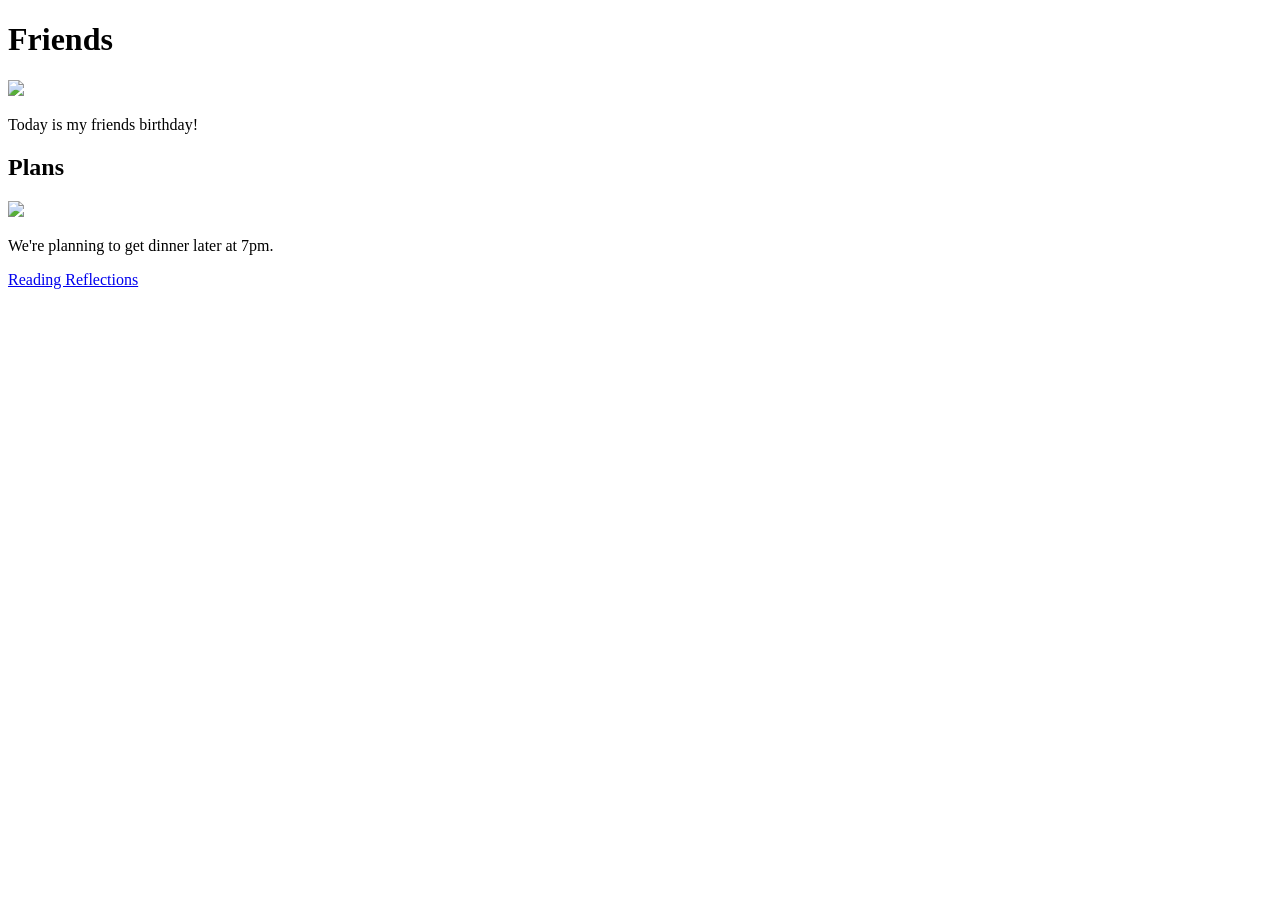
==== Victoria Qu Class Folder/index.html @ d37e05fb "Add files via upload" ====
<!DOCTYPE html>
<html>
<head>
    <title>Victoria's Portfolio</title>
</head>
<body>
    <h1>Friends</h1>
    <img src="https://kittencoalition.org/wp-content/uploads/BLOG_featured-image_tube-feeding_10-3-2023.jpg">
    <p>Today is my friends birthday!</p>
    <h2>Plans</h2>
    <img src="/Users/hunterstudent/Downloads/cat.jpg" width="200">
    <p>We're planning to get dinner later at 7pm.</p>
    <a href="readings.html">Reading Reflections</a>
</body>
</html>
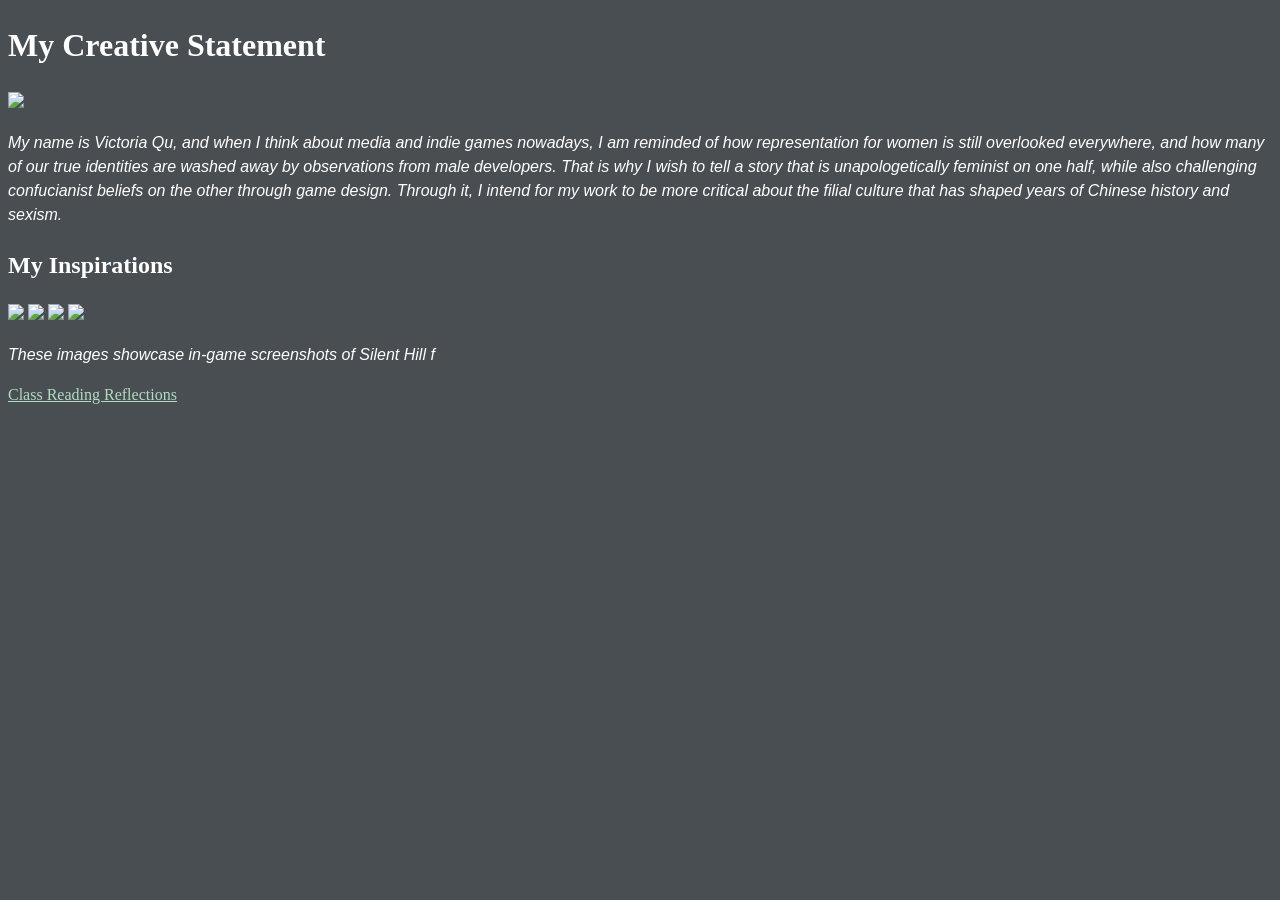
==== commit b90b7b1d: "Add files via upload" ====
--- a/Victoria Qu Class Folder/index.html
+++ b/Victoria Qu Class Folder/index.html
@@ -2,14 +2,18 @@
 <html>
 <head>
     <title>Victoria's Portfolio</title>
+    <link rel="stylesheet" href="style.css">
 </head>
 <body>
-    <h1>Friends</h1>
-    <img src="https://kittencoalition.org/wp-content/uploads/BLOG_featured-image_tube-feeding_10-3-2023.jpg">
-    <p>Today is my friends birthday!</p>
-    <h2>Plans</h2>
-    <img src="/Users/hunterstudent/Downloads/cat.jpg" width="200">
-    <p>We're planning to get dinner later at 7pm.</p>
-    <a href="readings.html">Reading Reflections</a>
+    <h1>My Creative Statement</h1>
+    <img src="https://www.digitaltrends.com/tachyon/2025/03/Silent-Hill-f-1.jpg" width="1000">
+    <p>My name is Victoria Qu, and when I think about media and indie games nowadays, I am reminded of how representation for women is still overlooked everywhere, and how many of our true identities are washed away by observations from male developers. That is why I wish to tell a story that is unapologetically feminist on one half, while also challenging confucianist beliefs on the other through game design. Through it, I intend for my work to be more critical about the filial culture that has shaped years of Chinese history and sexism.</p>
+    <h2>My Inspirations</h2>
+    <img src="https://www.pluggedin.com/wp-content/uploads/2025/10/web-topper-92-1024x587.jpg" width="600">
+    <img src="https://www.meer.com/attachments/99c45ca1d099941206c9050fa5c7c0c537a01746/store/fill/1090/613/575e3759400dd940973795c472df6d75a72cf3d867ef0d5d8ec94ab2d77b/Developed-by-NeoBards-Entertainment-and-published-by-Konami-Digital-Entertainment-Silent-Hill-f.jpg" width="600">
+    <img src="https://npr.brightspotcdn.com/dims3/default/strip/false/crop/3840x2160+0+0/resize/1100/quality/50/format/jpeg/?url=http%3A%2F%2Fnpr-brightspot.s3.amazonaws.com%2F86%2F2b%2F62c9fca745729893c86c51c9d4d9%2Fscreenshot08.jpg" width="600">
+    <img src="https://www.slantmagazine.com/wp-content/uploads/2025/09/silenthillf-720x480.jpg" width="600">
+    <p>These images showcase in-game screenshots of Silent Hill f</p>
+    <a href="readings.html">Class Reading Reflections</a>
 </body>
 </html>
--- a/Victoria Qu Class Folder/style.css
+++ b/Victoria Qu Class Folder/style.css
@@ -0,0 +1,22 @@
+body {
+    background-color: rgb(73, 78, 82);
+    color: white;
+    font-size: 16px;
+    line-height: 1.5;
+    font-family: Helvetica,;
+}
+
+h1 {
+    font-size: 32px;
+}
+
+p {
+    font-size: 16px;
+    font-style: italic;
+    font-family: 'Franklin Gothic Medium', 'Arial Narrow', Arial, sans-serif;
+}
+
+a {
+    color: rgb(175, 219, 195);
+    text-decoration: underline;
+}
